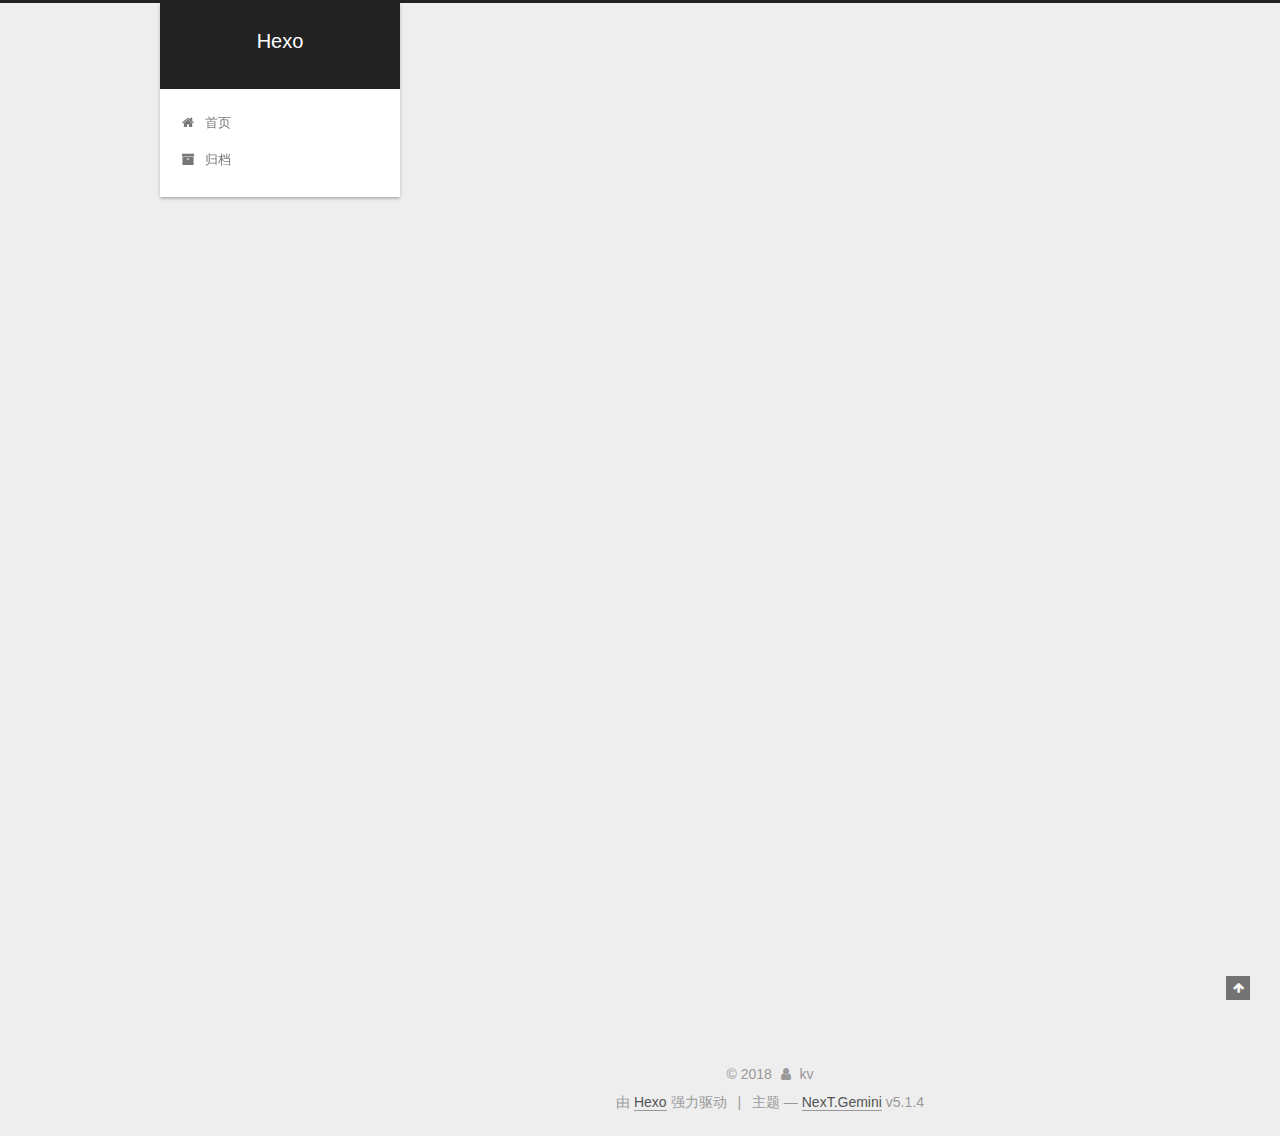
==== index.html @ 2e22101b "Site updated: 2018-05-15 15:34:13" ====
<!DOCTYPE html>



  


<html class="theme-next gemini use-motion" lang="zh-Hans">
<head>
  <meta charset="UTF-8"/>
<meta http-equiv="X-UA-Compatible" content="IE=edge" />
<meta name="viewport" content="width=device-width, initial-scale=1, maximum-scale=1"/>
<meta name="theme-color" content="#222">









<meta http-equiv="Cache-Control" content="no-transform" />
<meta http-equiv="Cache-Control" content="no-siteapp" />
















  
  
  <link href="/lib/fancybox/source/jquery.fancybox.css?v=2.1.5" rel="stylesheet" type="text/css" />







<link href="/lib/font-awesome/css/font-awesome.min.css?v=4.6.2" rel="stylesheet" type="text/css" />

<link href="/css/main.css?v=5.1.4" rel="stylesheet" type="text/css" />


  <link rel="apple-touch-icon" sizes="180x180" href="/images/apple-touch-icon-next.png?v=5.1.4">


  <link rel="icon" type="image/png" sizes="32x32" href="/images/favicon-32x32-next.png?v=5.1.4">


  <link rel="icon" type="image/png" sizes="16x16" href="/images/favicon-16x16-next.png?v=5.1.4">


  <link rel="mask-icon" href="/images/logo.svg?v=5.1.4" color="#222">





  <meta name="keywords" content="Hexo, NexT" />





  <link rel="alternate" href="/atom.xml" title="Hexo" type="application/atom+xml" />






<meta property="og:type" content="website">
<meta property="og:title" content="Hexo">
<meta property="og:url" content="http://yoursite.com/index.html">
<meta property="og:site_name" content="Hexo">
<meta property="og:locale" content="zh-Hans">
<meta name="twitter:card" content="summary">
<meta name="twitter:title" content="Hexo">



<script type="text/javascript" id="hexo.configurations">
  var NexT = window.NexT || {};
  var CONFIG = {
    root: '/',
    scheme: 'Gemini',
    version: '5.1.4',
    sidebar: {"position":"left","display":"post","offset":12,"b2t":false,"scrollpercent":false,"onmobile":false},
    fancybox: true,
    tabs: true,
    motion: {"enable":true,"async":false,"transition":{"post_block":"fadeIn","post_header":"slideDownIn","post_body":"slideDownIn","coll_header":"slideLeftIn","sidebar":"slideUpIn"}},
    duoshuo: {
      userId: '0',
      author: '博主'
    },
    algolia: {
      applicationID: '',
      apiKey: '',
      indexName: '',
      hits: {"per_page":10},
      labels: {"input_placeholder":"Search for Posts","hits_empty":"We didn't find any results for the search: ${query}","hits_stats":"${hits} results found in ${time} ms"}
    }
  };
</script>



  <link rel="canonical" href="http://yoursite.com/"/>





  <title>Hexo</title>
  








</head>

<body itemscope itemtype="http://schema.org/WebPage" lang="zh-Hans">

  
  
    
  

  <div class="container sidebar-position-left 
  page-home">
    <div class="headband"></div>

    <header id="header" class="header" itemscope itemtype="http://schema.org/WPHeader">
      <div class="header-inner"><div class="site-brand-wrapper">
  <div class="site-meta ">
    

    <div class="custom-logo-site-title">
      <a href="/"  class="brand" rel="start">
        <span class="logo-line-before"><i></i></span>
        <span class="site-title">Hexo</span>
        <span class="logo-line-after"><i></i></span>
      </a>
    </div>
      
        <p class="site-subtitle"></p>
      
  </div>

  <div class="site-nav-toggle">
    <button>
      <span class="btn-bar"></span>
      <span class="btn-bar"></span>
      <span class="btn-bar"></span>
    </button>
  </div>
</div>

<nav class="site-nav">
  

  
    <ul id="menu" class="menu">
      
        
        <li class="menu-item menu-item-home">
          <a href="/" rel="section">
            
              <i class="menu-item-icon fa fa-fw fa-home"></i> <br />
            
            首页
          </a>
        </li>
      
        
        <li class="menu-item menu-item-archives">
          <a href="/archives/" rel="section">
            
              <i class="menu-item-icon fa fa-fw fa-archive"></i> <br />
            
            归档
          </a>
        </li>
      

      
    </ul>
  

  
</nav>



 </div>
    </header>

    <main id="main" class="main">
      <div class="main-inner">
        <div class="content-wrap">
          <div id="content" class="content">
            
  <section id="posts" class="posts-expand">
    
      

  

  
  
  

  <article class="post post-type-normal" itemscope itemtype="http://schema.org/Article">
  
  
  
  <div class="post-block">
    <link itemprop="mainEntityOfPage" href="http://yoursite.com/2018/05/12/hello-world/">

    <span hidden itemprop="author" itemscope itemtype="http://schema.org/Person">
      <meta itemprop="name" content="kv">
      <meta itemprop="description" content="">
      <meta itemprop="image" content="/uploads/avatar.png">
    </span>

    <span hidden itemprop="publisher" itemscope itemtype="http://schema.org/Organization">
      <meta itemprop="name" content="Hexo">
    </span>

    
      <header class="post-header">

        
        
          <h1 class="post-title" itemprop="name headline">
                
                <a class="post-title-link" href="/2018/05/12/hello-world/" itemprop="url">Hello World</a></h1>
        

        <div class="post-meta">
          <span class="post-time">
            
              <span class="post-meta-item-icon">
                <i class="fa fa-calendar-o"></i>
              </span>
              
                <span class="post-meta-item-text">发表于</span>
              
              <time title="创建于" itemprop="dateCreated datePublished" datetime="2018-05-12T16:34:20+08:00">
                2018-05-12
              </time>
            

            

            
          </span>

          

          
            
          

          
          

          

          

          

        </div>
      </header>
    

    
    
    
    <div class="post-body" itemprop="articleBody">

      
      

      
        
          
            <p>Welcome to <a href="https://hexo.io/" target="_blank" rel="noopener">Hexo</a>! This is your very first post. Check <a href="https://hexo.io/docs/" target="_blank" rel="noopener">documentation</a> for more info. If you get any problems when using Hexo, you can find the answer in <a href="https://hexo.io/docs/troubleshooting.html" target="_blank" rel="noopener">troubleshooting</a> or you can ask me on <a href="https://github.com/hexojs/hexo/issues" target="_blank" rel="noopener">GitHub</a>.</p>
<h2 id="Quick-Start"><a href="#Quick-Start" class="headerlink" title="Quick Start"></a>Quick Start</h2><h3 id="Create-a-new-post"><a href="#Create-a-new-post" class="headerlink" title="Create a new post"></a>Create a new post</h3><figure class="highlight bash"><table><tr><td class="gutter"><pre><span class="line">1</span><br></pre></td><td class="code"><pre><span class="line">$ hexo new <span class="string">"My New Post"</span></span><br></pre></td></tr></table></figure>
<p>More info: <a href="https://hexo.io/docs/writing.html" target="_blank" rel="noopener">Writing</a></p>
<h3 id="Run-server"><a href="#Run-server" class="headerlink" title="Run server"></a>Run server</h3><figure class="highlight bash"><table><tr><td class="gutter"><pre><span class="line">1</span><br></pre></td><td class="code"><pre><span class="line">$ hexo server</span><br></pre></td></tr></table></figure>
<p>More info: <a href="https://hexo.io/docs/server.html" target="_blank" rel="noopener">Server</a></p>
<h3 id="Generate-static-files"><a href="#Generate-static-files" class="headerlink" title="Generate static files"></a>Generate static files</h3><figure class="highlight bash"><table><tr><td class="gutter"><pre><span class="line">1</span><br></pre></td><td class="code"><pre><span class="line">$ hexo generate</span><br></pre></td></tr></table></figure>
<p>More info: <a href="https://hexo.io/docs/generating.html" target="_blank" rel="noopener">Generating</a></p>
<h3 id="Deploy-to-remote-sites"><a href="#Deploy-to-remote-sites" class="headerlink" title="Deploy to remote sites"></a>Deploy to remote sites</h3><figure class="highlight bash"><table><tr><td class="gutter"><pre><span class="line">1</span><br></pre></td><td class="code"><pre><span class="line">$ hexo deploy</span><br></pre></td></tr></table></figure>
<p>More info: <a href="https://hexo.io/docs/deployment.html" target="_blank" rel="noopener">Deployment</a></p>

          
        
      
    </div>
    
    
    

    

    

    

    <footer class="post-footer">
      

      

      

      
      
        <div class="post-eof"></div>
      
    </footer>
  </div>
  
  
  
  </article>


    
  </section>

  


          </div>
          


          

        </div>
        
          
  
  <div class="sidebar-toggle">
    <div class="sidebar-toggle-line-wrap">
      <span class="sidebar-toggle-line sidebar-toggle-line-first"></span>
      <span class="sidebar-toggle-line sidebar-toggle-line-middle"></span>
      <span class="sidebar-toggle-line sidebar-toggle-line-last"></span>
    </div>
  </div>

  <aside id="sidebar" class="sidebar">
    
    <div class="sidebar-inner">

      

      

      <section class="site-overview-wrap sidebar-panel sidebar-panel-active">
        <div class="site-overview">
          <div class="site-author motion-element" itemprop="author" itemscope itemtype="http://schema.org/Person">
            
              <img class="site-author-image" itemprop="image"
                src="/uploads/avatar.png"
                alt="kv" />
            
              <p class="site-author-name" itemprop="name">kv</p>
              <p class="site-description motion-element" itemprop="description"></p>
          </div>

          <nav class="site-state motion-element">

            
              <div class="site-state-item site-state-posts">
              
                <a href="/archives/">
              
                  <span class="site-state-item-count">1</span>
                  <span class="site-state-item-name">日志</span>
                </a>
              </div>
            

            

            

          </nav>

          
            <div class="feed-link motion-element">
              <a href="/atom.xml" rel="alternate">
                <i class="fa fa-rss"></i>
                RSS
              </a>
            </div>
          

          

          
          

          
          

          

        </div>
      </section>

      

      

    </div>
  </aside>


        
      </div>
    </main>

    <footer id="footer" class="footer">
      <div class="footer-inner">
        <div class="copyright">&copy; <span itemprop="copyrightYear">2018</span>
  <span class="with-love">
    <i class="fa fa-user"></i>
  </span>
  <span class="author" itemprop="copyrightHolder">kv</span>

  
</div>


  <div class="powered-by">由 <a class="theme-link" target="_blank" href="https://hexo.io">Hexo</a> 强力驱动</div>



  <span class="post-meta-divider">|</span>



  <div class="theme-info">主题 &mdash; <a class="theme-link" target="_blank" href="https://github.com/iissnan/hexo-theme-next">NexT.Gemini</a> v5.1.4</div>




        







        
      </div>
    </footer>

    
      <div class="back-to-top">
        <i class="fa fa-arrow-up"></i>
        
      </div>
    

    

  </div>

  

<script type="text/javascript">
  if (Object.prototype.toString.call(window.Promise) !== '[object Function]') {
    window.Promise = null;
  }
</script>









  












  
  
    <script type="text/javascript" src="/lib/jquery/index.js?v=2.1.3"></script>
  

  
  
    <script type="text/javascript" src="/lib/fastclick/lib/fastclick.min.js?v=1.0.6"></script>
  

  
  
    <script type="text/javascript" src="/lib/jquery_lazyload/jquery.lazyload.js?v=1.9.7"></script>
  

  
  
    <script type="text/javascript" src="/lib/velocity/velocity.min.js?v=1.2.1"></script>
  

  
  
    <script type="text/javascript" src="/lib/velocity/velocity.ui.min.js?v=1.2.1"></script>
  

  
  
    <script type="text/javascript" src="/lib/fancybox/source/jquery.fancybox.pack.js?v=2.1.5"></script>
  


  


  <script type="text/javascript" src="/js/src/utils.js?v=5.1.4"></script>

  <script type="text/javascript" src="/js/src/motion.js?v=5.1.4"></script>



  
  


  <script type="text/javascript" src="/js/src/affix.js?v=5.1.4"></script>

  <script type="text/javascript" src="/js/src/schemes/pisces.js?v=5.1.4"></script>



  

  


  <script type="text/javascript" src="/js/src/bootstrap.js?v=5.1.4"></script>



  


  




	





  





  












  





  

  

  

  
  

  

  

  

</body>
</html>
---- css/main.css ----
/* normalize.css v3.0.2 | MIT License | git.io/normalize */
html {
  font-family: sans-serif; /* 1 */
  -ms-text-size-adjust: 100%; /* 2 */
  -webkit-text-size-adjust: 100%; /* 2 */
}
body {
  margin: 0;
}
article,
aside,
details,
figcaption,
figure,
footer,
header,
hgroup,
main,
menu,
nav,
section,
summary {
  display: block;
}
audio,
canvas,
progress,
video {
  display: inline-block; /* 1 */
  vertical-align: baseline; /* 2 */
}
audio:not([controls]) {
  display: none;
  height: 0;
}
[hidden],
template {
  display: none;
}
a {
  background-color: transparent;
}
a:active,
a:hover {
  outline: 0;
}
abbr[title] {
  border-bottom: 1px dotted;
}
b,
strong {
  font-weight: bold;
}
dfn {
  font-style: italic;
}
h1 {
  font-size: 2em;
  margin: 0.67em 0;
}
mark {
  background: #ff0;
  color: #000;
}
small {
  font-size: 80%;
}
sub,
sup {
  font-size: 75%;
  line-height: 0;
  position: relative;
  vertical-align: baseline;
}
sup {
  top: -0.5em;
}
sub {
  bottom: -0.25em;
}
img {
  border: 0;
}
svg:not(:root) {
  overflow: hidden;
}
figure {
  margin: 1em 40px;
}
hr {
  -moz-box-sizing: content-box;
  box-sizing: content-box;
  height: 0;
}
pre {
  overflow: auto;
}
code,
kbd,
pre,
samp {
  font-family: monospace, monospace;
  font-size: 1em;
}
button,
input,
optgroup,
select,
textarea {
  color: inherit; /* 1 */
  font: inherit; /* 2 */
  margin: 0; /* 3 */
}
button {
  overflow: visible;
}
button,
select {
  text-transform: none;
}
button,
html input[type="button"],
input[type="reset"],
input[type="submit"] {
  -webkit-appearance: button; /* 2 */
  cursor: pointer; /* 3 */
}
button[disabled],
html input[disabled] {
  cursor: default;
}
button::-moz-focus-inner,
input::-moz-focus-inner {
  border: 0;
  padding: 0;
}
input {
  line-height: normal;
}
input[type="checkbox"],
input[type="radio"] {
  box-sizing: border-box; /* 1 */
  padding: 0; /* 2 */
}
input[type="number"]::-webkit-inner-spin-button,
input[type="number"]::-webkit-outer-spin-button {
  height: auto;
}
input[type="search"] {
  -webkit-appearance: textfield; /* 1 */
  -moz-box-sizing: content-box;
  -webkit-box-sizing: content-box; /* 2 */
  box-sizing: content-box;
}
input[type="search"]::-webkit-search-cancel-button,
input[type="search"]::-webkit-search-decoration {
  -webkit-appearance: none;
}
fieldset {
  border: 1px solid #c0c0c0;
  margin: 0 2px;
  padding: 0.35em 0.625em 0.75em;
}
legend {
  border: 0; /* 1 */
  padding: 0; /* 2 */
}
textarea {
  overflow: auto;
}
optgroup {
  font-weight: bold;
}
table {
  border-collapse: collapse;
  border-spacing: 0;
}
td,
th {
  padding: 0;
}
::selection {
  background: #262a30;
  color: #fff;
}
body {
  position: relative;
  font-family: 'Lato', "PingFang SC", "Microsoft YaHei", sans-serif;
  font-size: 14px;
  line-height: 2;
  color: #555;
  background: #eee;
}
@media (max-width: 767px) {
  body {
    padding-right: 0 !important;
  }
}
@media (min-width: 768px) and (max-width: 991px) {
  body {
    padding-right: 0 !important;
  }
}
@media (min-width: 1600px) {
  body {
    font-size: 16px;
  }
}
h1,
h2,
h3,
h4,
h5,
h6 {
  margin: 0;
  padding: 0;
  font-weight: bold;
  line-height: 1.5;
  font-family: 'Lato', "PingFang SC", "Microsoft YaHei", sans-serif;
}
h2,
h3,
h4,
h5,
h6 {
  margin: 20px 0 15px;
}
h1 {
  font-size: 22px;
}
@media (max-width: 767px) {
  h1 {
    font-size: 18px;
  }
}
h2 {
  font-size: 20px;
}
@media (max-width: 767px) {
  h2 {
    font-size: 16px;
  }
}
h3 {
  font-size: 18px;
}
@media (max-width: 767px) {
  h3 {
    font-size: 14px;
  }
}
h4 {
  font-size: 16px;
}
@media (max-width: 767px) {
  h4 {
    font-size: 12px;
  }
}
h5 {
  font-size: 14px;
}
@media (max-width: 767px) {
  h5 {
    font-size: 10px;
  }
}
h6 {
  font-size: 12px;
}
@media (max-width: 767px) {
  h6 {
    font-size: 8px;
  }
}
p {
  margin: 0 0 20px 0;
}
a {
  color: #555;
  text-decoration: none;
  outline: none;
  border-bottom: 1px solid #999;
  word-wrap: break-word;
}
a:hover {
  color: #222;
  border-bottom-color: #222;
}
blockquote {
  margin: 0;
  padding: 0;
}
img {
  display: block;
  margin: auto;
  max-width: 100%;
  height: auto;
}
hr {
  margin: 40px 0;
  height: 3px;
  border: none;
  background-color: #ddd;
  background-image: repeating-linear-gradient(-45deg, #fff, #fff 4px, transparent 4px, transparent 8px);
}
blockquote {
  padding: 0 15px;
  color: #666;
  border-left: 4px solid #ddd;
}
blockquote cite::before {
  content: "-";
  padding: 0 5px;
}
dt {
  font-weight: 700;
}
dd {
  margin: 0;
  padding: 0;
}
kbd {
  border: 1px solid #ccc;
  border-radius: 0.2em;
  box-shadow: 0.1em 0.1em 0.2em rgba(0,0,0,0.1);
  background-color: #f9f9f9;
  font-family: inherit;
  background-image: -webkit-linear-gradient(top, #eee, #fff, #eee);
  padding: 0.1em 0.3em;
  white-space: nowrap;
}
.text-left {
  text-align: left;
}
.text-center {
  text-align: center;
}
.text-right {
  text-align: right;
}
.text-justify {
  text-align: justify;
}
.text-nowrap {
  white-space: nowrap;
}
.text-lowercase {
  text-transform: lowercase;
}
.text-uppercase {
  text-transform: uppercase;
}
.text-capitalize {
  text-transform: capitalize;
}
.center-block {
  display: block;
  margin-left: auto;
  margin-right: auto;
}
.clearfix:before,
.clearfix:after {
  content: " ";
  display: table;
}
.clearfix:after {
  clear: both;
}
.pullquote {
  width: 45%;
}
.pullquote.left {
  float: left;
  margin-left: 5px;
  margin-right: 10px;
}
.pullquote.right {
  float: right;
  margin-left: 10px;
  margin-right: 5px;
}
.affix.affix.affix {
  position: fixed;
}
.translation {
  margin-top: -20px;
  font-size: 14px;
  color: #999;
}
.scrollbar-measure {
  width: 100px;
  height: 100px;
  overflow: scroll;
  position: absolute;
  top: -9999px;
}
.use-motion .motion-element {
  opacity: 0;
}
table {
  margin: 20px 0;
  width: 100%;
  border-collapse: collapse;
  border-spacing: 0;
  border: 1px solid #ddd;
  font-size: 14px;
  table-layout: fixed;
  word-wrap: break-all;
}
table>tbody>tr:nth-of-type(odd) {
  background-color: #f9f9f9;
}
table>tbody>tr:hover {
  background-color: #f5f5f5;
}
caption,
th,
td {
  padding: 8px;
  text-align: left;
  vertical-align: middle;
  font-weight: normal;
}
th,
td {
  border-bottom: 3px solid #ddd;
  border-right: 1px solid #eee;
}
th {
  padding-bottom: 10px;
  font-weight: 700;
}
td {
  border-bottom-width: 1px;
}
html,
body {
  height: 100%;
}
.container {
  position: relative;
  min-height: 100%;
}
.header-inner {
  margin: 0 auto;
  padding: 100px 0 70px;
  width: calc(100% - 252px);
}
@media (min-width: 1600px) {
  .container .header-inner {
    width: 900px;
  }
}
.main {
  padding-bottom: 150px;
}
.main-inner {
  margin: 0 auto;
  width: calc(100% - 252px);
}
@media (min-width: 1600px) {
  .container .main-inner {
    width: 900px;
  }
}
.footer {
  position: absolute;
  left: 0;
  bottom: 0;
  width: 100%;
  min-height: 50px;
}
.footer-inner {
  box-sizing: border-box;
  margin: 20px auto;
  width: calc(100% - 252px);
}
@media (min-width: 1600px) {
  .container .footer-inner {
    width: 900px;
  }
}
pre,
.highlight {
  overflow: auto;
  margin: 20px 0;
  padding: 0;
  font-size: 13px;
  color: #4d4d4c;
  background: #f7f7f7;
  line-height: 1.6;
}
pre,
code {
  font-family: consolas, Menlo, "PingFang SC", "Microsoft YaHei", monospace;
}
code {
  padding: 2px 4px;
  word-wrap: break-word;
  color: #555;
  background: #eee;
  border-radius: 3px;
  font-size: 13px;
}
pre {
  padding: 10px;
}
pre code {
  padding: 0;
  color: #4d4d4c;
  background: none;
  text-shadow: none;
}
.highlight {
  border-radius: 1px;
}
.highlight pre {
  border: none;
  margin: 0;
  padding: 10px 0;
}
.highlight table {
  margin: 0;
  width: auto;
  border: none;
}
.highlight td {
  border: none;
  padding: 0;
}
.highlight figcaption {
  font-size: 1em;
  color: #4d4d4c;
  line-height: 1em;
  margin-bottom: 1em;
}
.highlight figcaption:before,
.highlight figcaption:after {
  content: " ";
  display: table;
}
.highlight figcaption:after {
  clear: both;
}
.highlight figcaption a {
  float: right;
  color: #4d4d4c;
}
.highlight figcaption a:hover {
  border-bottom-color: #4d4d4c;
}
.highlight .gutter pre {
  padding-left: 10px;
  padding-right: 10px;
  color: #869194;
  text-align: right;
  background-color: #eff2f3;
}
.highlight .code pre {
  width: 100%;
  padding-left: 10px;
  padding-right: 10px;
  background-color: #f7f7f7;
}
.highlight .line {
  height: 20px;
}
.gutter {
  -webkit-user-select: none;
  -moz-user-select: none;
  -ms-user-select: none;
  user-select: none;
}
.gist table {
  width: auto;
}
.gist table td {
  border: none;
}
pre .deletion {
  background: #fdd;
}
pre .addition {
  background: #dfd;
}
pre .meta {
  color: #8959a8;
}
pre .comment {
  color: #8e908c;
}
pre .variable,
pre .attribute,
pre .tag,
pre .regexp,
pre .ruby .constant,
pre .xml .tag .title,
pre .xml .pi,
pre .xml .doctype,
pre .html .doctype,
pre .css .id,
pre .css .class,
pre .css .pseudo {
  color: #c82829;
}
pre .number,
pre .preprocessor,
pre .built_in,
pre .literal,
pre .params,
pre .constant,
pre .command {
  color: #f5871f;
}
pre .ruby .class .title,
pre .css .rules .attribute,
pre .string,
pre .value,
pre .inheritance,
pre .header,
pre .ruby .symbol,
pre .xml .cdata,
pre .special,
pre .number,
pre .formula {
  color: #718c00;
}
pre .title,
pre .css .hexcolor {
  color: #3e999f;
}
pre .function,
pre .python .decorator,
pre .python .title,
pre .ruby .function .title,
pre .ruby .title .keyword,
pre .perl .sub,
pre .javascript .title,
pre .coffeescript .title {
  color: #4271ae;
}
pre .keyword,
pre .javascript .function {
  color: #8959a8;
}
.full-image.full-image.full-image.full-image {
  border: none;
  max-width: 100%;
  width: auto;
  margin: 20px auto 25px;
}
@media (min-width: 992px) {
  .full-image.full-image.full-image.full-image {
    max-width: none;
    width: 118%;
    margin: 0 -9%;
  }
}
.blockquote-center,
.page-home .post-type-quote blockquote,
.page-post-detail .post-type-quote blockquote {
  position: relative;
  margin: 40px 0;
  padding: 0;
  border-left: none;
  text-align: center;
}
.blockquote-center::before,
.page-home .post-type-quote blockquote::before,
.page-post-detail .post-type-quote blockquote::before,
.blockquote-center::after,
.page-home .post-type-quote blockquote::after,
.page-post-detail .post-type-quote blockquote::after {
  position: absolute;
  content: ' ';
  display: block;
  width: 100%;
  height: 24px;
  opacity: 0.2;
  background-repeat: no-repeat;
  background-position: 0 -6px;
  background-size: 22px 22px;
}
.blockquote-center::before,
.page-home .post-type-quote blockquote::before,
.page-post-detail .post-type-quote blockquote::before {
  top: -20px;
  background-image: url("../images/quote-l.svg");
  border-top: 1px solid #ccc;
}
.blockquote-center::after,
.page-home .post-type-quote blockquote::after,
.page-post-detail .post-type-quote blockquote::after {
  bottom: -20px;
  background-image: url("../images/quote-r.svg");
  border-bottom: 1px solid #ccc;
  background-position: 100% 8px;
}
.blockquote-center p,
.page-home .post-type-quote blockquote p,
.page-post-detail .post-type-quote blockquote p,
.blockquote-center div,
.page-home .post-type-quote blockquote div,
.page-post-detail .post-type-quote blockquote div {
  text-align: center;
}
.post .post-body .group-picture img {
  box-sizing: border-box;
  padding: 0 3px;
  border: none;
}
.post .group-picture-row {
  overflow: hidden;
  margin-top: 6px;
}
.post .group-picture-row:first-child {
  margin-top: 0;
}
.post .group-picture-column {
  float: left;
}
.page-post-detail .post-body .group-picture-column {
  float: none;
  margin-top: 10px;
  width: auto !important;
}
.page-post-detail .post-body .group-picture-column img {
  margin: 0 auto;
}
.page-archive .group-picture-container {
  overflow: hidden;
}
.page-archive .group-picture-row {
  float: left;
}
.page-archive .group-picture-row:first-child {
  margin-top: 6px;
}
.page-archive .group-picture-column {
  max-width: 150px;
  max-height: 150px;
}
.post-body .note {
  position: relative;
  padding: 15px;
  margin-bottom: 20px;
  border: 1px solid #eee;
  border-left-width: 5px;
  border-radius: 3px;
}
.post-body .note h2,
.post-body .note h3,
.post-body .note h4,
.post-body .note h5,
.post-body .note h6 {
  margin-top: 0;
  margin-bottom: 0;
  border-bottom: initial;
  padding-top: 0 !important;
}
.post-body .note p:first-child,
.post-body .note ul:first-child,
.post-body .note ol:first-child,
.post-body .note table:first-child,
.post-body .note pre:first-child,
.post-body .note blockquote:first-child {
  margin-top: 0;
}
.post-body .note p:last-child,
.post-body .note ul:last-child,
.post-body .note ol:last-child,
.post-body .note table:last-child,
.post-body .note pre:last-child,
.post-body .note blockquote:last-child {
  margin-bottom: 0;
}
.post-body .note.default {
  border-left-color: #777;
}
.post-body .note.default h2,
.post-body .note.default h3,
.post-body .note.default h4,
.post-body .note.default h5,
.post-body .note.default h6 {
  color: #777;
}
.post-body .note.primary {
  border-left-color: #6f42c1;
}
.post-body .note.primary h2,
.post-body .note.primary h3,
.post-body .note.primary h4,
.post-body .note.primary h5,
.post-body .note.primary h6 {
  color: #6f42c1;
}
.post-body .note.info {
  border-left-color: #428bca;
}
.post-body .note.info h2,
.post-body .note.info h3,
.post-body .note.info h4,
.post-body .note.info h5,
.post-body .note.info h6 {
  color: #428bca;
}
.post-body .note.success {
  border-left-color: #5cb85c;
}
.post-body .note.success h2,
.post-body .note.success h3,
.post-body .note.success h4,
.post-body .note.success h5,
.post-body .note.success h6 {
  color: #5cb85c;
}
.post-body .note.warning {
  border-left-color: #f0ad4e;
}
.post-body .note.warning h2,
.post-body .note.warning h3,
.post-body .note.warning h4,
.post-body .note.warning h5,
.post-body .note.warning h6 {
  color: #f0ad4e;
}
.post-body .note.danger {
  border-left-color: #d9534f;
}
.post-body .note.danger h2,
.post-body .note.danger h3,
.post-body .note.danger h4,
.post-body .note.danger h5,
.post-body .note.danger h6 {
  color: #d9534f;
}
.post-body .label {
  display: inline;
  padding: 0 2px;
  white-space: nowrap;
}
.post-body .label.default {
  background-color: #f0f0f0;
}
.post-body .label.primary {
  background-color: #efe6f7;
}
.post-body .label.info {
  background-color: #e5f2f8;
}
.post-body .label.success {
  background-color: #e7f4e9;
}
.post-body .label.warning {
  background-color: #fcf6e1;
}
.post-body .label.danger {
  background-color: #fae8eb;
}
.post-body .tabs {
  position: relative;
  display: block;
  margin-bottom: 20px;
  padding-top: 10px;
}
.post-body .tabs ul.nav-tabs {
  margin: 0;
  padding: 0;
  display: flex;
  margin-bottom: -1px;
}
@media (max-width: 413px) {
  .post-body .tabs ul.nav-tabs {
    display: block;
    margin-bottom: 5px;
  }
}
.post-body .tabs ul.nav-tabs li.tab {
  list-style-type: none !important;
  margin: 0 0.25em 0 0;
  border-top: 3px solid transparent;
  border-left: 1px solid transparent;
  border-right: 1px solid transparent;
}
@media (max-width: 413px) {
  .post-body .tabs ul.nav-tabs li.tab {
    margin: initial;
    border-top: 1px solid transparent;
    border-left: 3px solid transparent;
    border-right: 1px solid transparent;
    border-bottom: 1px solid transparent;
  }
}
.post-body .tabs ul.nav-tabs li.tab a {
  outline: 0;
  border-bottom: initial;
  display: block;
  line-height: 1.8em;
  padding: 0.25em 0.75em;
  transition-duration: 0.2s;
  transition-timing-function: ease-out;
  transition-delay: 0s;
}
.post-body .tabs ul.nav-tabs li.tab a i {
  width: 1.285714285714286em;
}
.post-body .tabs ul.nav-tabs li.tab.active {
  border-top: 3px solid #fc6423;
  border-left: 1px solid #ddd;
  border-right: 1px solid #ddd;
  background-color: #fff;
}
@media (max-width: 413px) {
  .post-body .tabs ul.nav-tabs li.tab.active {
    border-top: 1px solid #ddd;
    border-left: 3px solid #fc6423;
    border-right: 1px solid #ddd;
    border-bottom: 1px solid #ddd;
  }
}
.post-body .tabs ul.nav-tabs li.tab.active a {
  cursor: default;
  color: #555;
}
.post-body .tabs .tab-content {
  background-color: #fff;
}
.post-body .tabs .tab-content .tab-pane {
  border: 1px solid #ddd;
  padding: 20px 20px 0 20px;
}
.post-body .tabs .tab-content .tab-pane:not(.active) {
  display: none !important;
}
.post-body .tabs .tab-content .tab-pane.active {
  display: block !important;
}
.btn {
  display: inline-block;
  padding: 0 20px;
  font-size: 14px;
  color: #555;
  background: #fff;
  border: 2px solid #555;
  text-decoration: none;
  border-radius: 2px;
  transition-property: background-color;
  transition-duration: 0.2s;
  transition-timing-function: ease-in-out;
  transition-delay: 0s;
  line-height: 2;
}
.btn:hover {
  border-color: #222;
  color: #fff;
  background: #222;
}
.btn +.btn {
  margin: 0 0 8px 8px;
}
.btn .fa-fw {
  width: 1.285714285714286em;
  text-align: left;
}
.btn-bar {
  display: block;
  width: 22px;
  height: 2px;
  background: #555;
  border-radius: 1px;
}
.btn-bar+.btn-bar {
  margin-top: 4px;
}
.pagination {
  margin: 120px 0 40px;
  text-align: center;
  border-top: 1px solid #eee;
}
.page-number-basic,
.pagination .prev,
.pagination .next,
.pagination .page-number,
.pagination .space {
  display: inline-block;
  position: relative;
  top: -1px;
  margin: 0 10px;
  padding: 0 11px;
}
@media (max-width: 767px) {
  .page-number-basic,
  .pagination .prev,
  .pagination .next,
  .pagination .page-number,
  .pagination .space {
    margin: 0 5px;
  }
}
.pagination .prev,
.pagination .next,
.pagination .page-number {
  border-bottom: 0;
  border-top: 1px solid #eee;
  transition-property: border-color;
  transition-duration: 0.2s;
  transition-timing-function: ease-in-out;
  transition-delay: 0s;
}
.pagination .prev:hover,
.pagination .next:hover,
.pagination .page-number:hover {
  border-top-color: #222;
}
.pagination .space {
  padding: 0;
  margin: 0;
}
.pagination .prev {
  margin-left: 0;
}
.pagination .next {
  margin-right: 0;
}
.pagination .page-number.current {
  color: #fff;
  background: #ccc;
  border-top-color: #ccc;
}
@media (max-width: 767px) {
  .pagination {
    border-top: none;
  }
  .pagination .prev,
  .pagination .next,
  .pagination .page-number {
    margin-bottom: 10px;
    border-top: 0;
    border-bottom: 1px solid #eee;
    padding: 0 10px;
  }
  .pagination .prev:hover,
  .pagination .next:hover,
  .pagination .page-number:hover {
    border-bottom-color: #222;
  }
}
.comments {
  margin: 60px 20px 0;
}
.tag-cloud {
  text-align: center;
}
.tag-cloud a {
  display: inline-block;
  margin: 10px;
}
.back-to-top {
  box-sizing: border-box;
  position: fixed;
  bottom: -100px;
  right: 30px;
  z-index: 1050;
  padding: 0 6px;
  width: 24px;
  background: #222;
  font-size: 12px;
  opacity: 0.6;
  color: #fff;
  cursor: pointer;
  text-align: center;
  -webkit-transform: translateZ(0);
  transition-property: bottom;
  transition-duration: 0.2s;
  transition-timing-function: ease-in-out;
  transition-delay: 0s;
}
@media (min-width: 768px) and (max-width: 991px) {
  .back-to-top {
    display: none !important;
  }
}
@media (max-width: 767px) {
  .back-to-top {
    display: none !important;
  }
}
.back-to-top.back-to-top-on {
  bottom: 30px;
}
.header {
  background: transparent;
}
.header-inner {
  position: relative;
}
.headband {
  height: 3px;
  background: #222;
}
.site-meta {
  margin: 0;
  text-align: center;
}
@media (max-width: 767px) {
  .site-meta {
    text-align: center;
  }
}
.brand {
  position: relative;
  display: inline-block;
  padding: 0 40px;
  color: #fff;
  background: #222;
  border-bottom: none;
}
.brand:hover {
  color: #fff;
}
.logo {
  display: inline-block;
  margin-right: 5px;
  line-height: 36px;
  vertical-align: top;
}
.site-title {
  display: inline-block;
  vertical-align: top;
  line-height: 36px;
  font-size: 20px;
  font-weight: normal;
  font-family: 'Lato', "PingFang SC", "Microsoft YaHei", sans-serif;
}
.site-subtitle {
  margin-top: 10px;
  font-size: 13px;
  color: #ddd;
}
.use-motion .brand {
  opacity: 0;
}
.use-motion .logo,
.use-motion .site-title,
.use-motion .site-subtitle {
  opacity: 0;
  position: relative;
  top: -10px;
}
.site-nav-toggle {
  display: none;
  position: absolute;
  top: 10px;
  left: 10px;
}
@media (max-width: 767px) {
  .site-nav-toggle {
    display: block;
  }
}
.site-nav-toggle button {
  margin-top: 2px;
  padding: 9px 10px;
  background: transparent;
  border: none;
}
@media (max-width: 767px) {
  .site-nav {
    display: none;
    margin: 0 -10px;
    padding: 0 10px;
    clear: both;
    border-top: 1px solid #ddd;
  }
}
@media (min-width: 768px) and (max-width: 991px) {
  .site-nav {
    display: block !important;
  }
}
@media (min-width: 992px) {
  .site-nav {
    display: block !important;
  }
}
.menu {
  margin-top: 20px;
  padding-left: 0;
  text-align: center;
}
.menu .menu-item {
  display: inline-block;
  margin: 0 10px;
  list-style: none;
}
@media screen and (max-width: 767px) {
  .menu .menu-item {
    margin-top: 10px;
  }
}
.menu .menu-item a {
  display: block;
  font-size: 13px;
  line-height: inherit;
  border-bottom: 1px solid transparent;
  transition-property: border-color;
  transition-duration: 0.2s;
  transition-timing-function: ease-in-out;
  transition-delay: 0s;
}
.menu .menu-item a:hover,
.menu-item-active a {
  border-bottom-color: #222;
}
.menu .menu-item .fa {
  margin-right: 5px;
}
.use-motion .menu-item {
  opacity: 0;
}
.post-body {
  font-family: 'Lato', "PingFang SC", "Microsoft YaHei", sans-serif;
}
@media (max-width: 767px) {
  .post-body {
    word-break: break-word;
  }
}
.post-body .fancybox img {
  display: block !important;
  margin: 0 auto;
  cursor: pointer;
  cursor: zoom-in;
  cursor: -webkit-zoom-in;
}
.post-body .image-caption,
.post-body .figure .caption {
  margin: -20px auto 15px;
  text-align: center;
  font-size: 14px;
  color: #999;
  font-weight: bold;
  line-height: 1;
}
.post-sticky-flag {
  display: inline-block;
  font-size: 16px;
  -ms-transform: rotate(30deg);
  -webkit-transform: rotate(30deg);
  -moz-transform: rotate(30deg);
  -ms-transform: rotate(30deg);
  -o-transform: rotate(30deg);
  transform: rotate(30deg);
}
.use-motion .post-block,
.use-motion .pagination,
.use-motion .comments {
  opacity: 0;
}
.use-motion .post-header {
  opacity: 0;
}
.use-motion .post-body {
  opacity: 0;
}
.use-motion .collection-title {
  opacity: 0;
}
.posts-expand {
  padding-top: 40px;
}
@media (max-width: 767px) {
  .posts-expand {
    margin: 0 20px;
  }
  .post-body pre .gutter pre {
    padding-right: 10px;
  }
  .post-body .highlight {
    margin-left: 0px;
    margin-right: 0px;
    padding: 0;
  }
  .post-body .highlight .gutter pre {
    padding-right: 10px;
  }
}
@media (min-width: 992px) {
  .posts-expand .post-body {
    text-align: justify;
  }
}
.posts-expand .post-body h2,
.posts-expand .post-body h3,
.posts-expand .post-body h4,
.posts-expand .post-body h5,
.posts-expand .post-body h6 {
  padding-top: 10px;
}
.posts-expand .post-body h2 .header-anchor,
.posts-expand .post-body h3 .header-anchor,
.posts-expand .post-body h4 .header-anchor,
.posts-expand .post-body h5 .header-anchor,
.posts-expand .post-body h6 .header-anchor {
  float: right;
  margin-left: 10px;
  color: #ccc;
  border-bottom-style: none;
  visibility: hidden;
}
.posts-expand .post-body h2 .header-anchor:hover,
.posts-expand .post-body h3 .header-anchor:hover,
.posts-expand .post-body h4 .header-anchor:hover,
.posts-expand .post-body h5 .header-anchor:hover,
.posts-expand .post-body h6 .header-anchor:hover {
  color: inherit;
}
.posts-expand .post-body h2:hover .header-anchor,
.posts-expand .post-body h3:hover .header-anchor,
.posts-expand .post-body h4:hover .header-anchor,
.posts-expand .post-body h5:hover .header-anchor,
.posts-expand .post-body h6:hover .header-anchor {
  visibility: visible;
}
.posts-expand .post-body ul li {
  list-style: circle;
}
.posts-expand .post-body img {
  box-sizing: border-box;
  margin: auto;
  padding: 3px;
  border: 1px solid #ddd;
}
.posts-expand .post-body .fancybox img {
  margin: 0 auto 25px;
}
@media (max-width: 767px) {
  .posts-collapse {
    margin: 0 20px;
  }
  .posts-collapse .post-title,
  .posts-collapse .post-meta {
    display: block;
    width: auto;
    text-align: left;
  }
}
.posts-collapse {
  position: relative;
  z-index: 1010;
  margin-left: 55px;
}
.posts-collapse::after {
  content: " ";
  position: absolute;
  top: 20px;
  left: 0;
  margin-left: -2px;
  width: 4px;
  height: 100%;
  background: #f5f5f5;
  z-index: -1;
}
@media (max-width: 767px) {
  .posts-collapse {
    margin: 0 20px;
  }
}
.posts-collapse .collection-title {
  position: relative;
  margin: 60px 0;
}
.posts-collapse .collection-title h1,
.posts-collapse .collection-title h2 {
  margin-left: 20px;
}
.posts-collapse .collection-title small {
  color: #bbb;
  margin-left: 5px;
}
.posts-collapse .collection-title::before {
  content: " ";
  position: absolute;
  left: 0;
  top: 50%;
  margin-left: -4px;
  margin-top: -4px;
  width: 8px;
  height: 8px;
  background: #bbb;
  border-radius: 50%;
}
.posts-collapse .post {
  margin: 30px 0;
}
.posts-collapse .post-header {
  position: relative;
  transition-duration: 0.2s;
  transition-timing-function: ease-in-out;
  transition-delay: 0s;
  transition-property: border;
  border-bottom: 1px dashed #ccc;
}
.posts-collapse .post-header::before {
  content: " ";
  position: absolute;
  left: 0;
  top: 12px;
  width: 6px;
  height: 6px;
  margin-left: -4px;
  background: #bbb;
  border-radius: 50%;
  border: 1px solid #fff;
  transition-duration: 0.2s;
  transition-timing-function: ease-in-out;
  transition-delay: 0s;
  transition-property: background;
}
.posts-collapse .post-header:hover {
  border-bottom-color: #666;
}
.posts-collapse .post-header:hover::before {
  background: #222;
}
.posts-collapse .post-meta {
  position: absolute;
  font-size: 12px;
  left: 20px;
  top: 5px;
}
.posts-collapse .post-comments-count {
  display: none;
}
.posts-collapse .post-title {
  margin-left: 60px;
  font-size: 16px;
  font-weight: normal;
  line-height: inherit;
}
.posts-collapse .post-title::after {
  margin-left: 3px;
  opacity: 0.6;
}
.posts-collapse .post-title a {
  color: #666;
  border-bottom: none;
}
.page-home .post-type-quote .post-header,
.page-post-detail .post-type-quote .post-header,
.page-home .post-type-quote .post-tags,
.page-post-detail .post-type-quote .post-tags {
  display: none;
}
.posts-expand .post-title {
  text-align: center;
  word-break: break-word;
  font-weight: 400;
}
.posts-expand .post-title-link {
  display: inline-block;
  position: relative;
  color: #555;
  border-bottom: none;
  line-height: 1.2;
  vertical-align: top;
}
.posts-expand .post-title-link::before {
  content: "";
  position: absolute;
  width: 100%;
  height: 2px;
  bottom: 0;
  left: 0;
  background-color: #000;
  visibility: hidden;
  -webkit-transform: scaleX(0);
  -moz-transform: scaleX(0);
  -ms-transform: scaleX(0);
  -o-transform: scaleX(0);
  transform: scaleX(0);
  transition-duration: 0.2s;
  transition-timing-function: ease-in-out;
  transition-delay: 0s;
}
.posts-expand .post-title-link:hover::before {
  visibility: visible;
  -webkit-transform: scaleX(1);
  -moz-transform: scaleX(1);
  -ms-transform: scaleX(1);
  -o-transform: scaleX(1);
  transform: scaleX(1);
}
.posts-expand .post-title-link .fa {
  font-size: 16px;
}
.posts-expand .post-meta {
  margin: 3px 0 60px 0;
  color: #999;
  font-family: 'Lato', "PingFang SC", "Microsoft YaHei", sans-serif;
  font-size: 12px;
  text-align: center;
}
.posts-expand .post-meta .post-category-list {
  display: inline-block;
  margin: 0;
  padding: 3px;
}
.posts-expand .post-meta .post-category-list-link {
  color: #999;
}
.posts-expand .post-meta .post-description {
  font-size: 14px;
  margin-top: 2px;
}
.post-meta-divider {
  margin: 0 0.5em;
}
.post-meta-item-icon {
  margin-right: 3px;
}
@media (min-width: 768px) and (max-width: 991px) {
  .post-meta-item-icon {
    display: inline-block;
  }
}
@media (max-width: 767px) {
  .post-meta-item-icon {
    display: inline-block;
  }
}
@media (min-width: 768px) and (max-width: 991px) {
  .post-meta-item-text {
    display: none;
  }
}
@media (max-width: 767px) {
  .post-meta-item-text {
    display: none;
  }
}
@media (max-width: 767px) {
  .posts-expand .post-comments-count {
    display: none;
  }
}
.post-button {
  margin-top: 40px;
}
.posts-expand .post-tags {
  margin-top: 40px;
  text-align: center;
}
.posts-expand .post-tags a {
  display: inline-block;
  margin-right: 10px;
  font-size: 13px;
}
.post-nav {
  display: table;
  margin-top: 15px;
  width: 100%;
  border-top: 1px solid #eee;
}
.post-nav-divider {
  display: table-cell;
  width: 10%;
}
.post-nav-item {
  display: table-cell;
  padding: 10px 0 0 0;
  width: 45%;
  vertical-align: top;
}
.post-nav-item a {
  position: relative;
  display: block;
  line-height: 25px;
  font-size: 14px;
  color: #555;
  border-bottom: none;
}
.post-nav-item a:hover {
  color: #222;
  border-bottom: none;
}
.post-nav-item a:active {
  top: 2px;
}
.post-nav-item .fa {
  position: absolute;
  top: 8px;
  left: 0;
  font-size: 12px;
}
.post-nav-next a {
  padding-left: 15px;
}
.post-nav-prev {
  text-align: right;
}
.post-nav-prev a {
  padding-right: 15px;
}
.post-nav-prev .fa {
  right: 0;
  left: auto;
}
.posts-expand .post-eof {
  display: block;
  margin: 80px auto 60px;
  width: 8%;
  height: 1px;
  background: #ccc;
  text-align: center;
}
.post:last-child .post-eof.post-eof.post-eof {
  display: none;
}
.post-gallery {
  display: table;
  table-layout: fixed;
  width: 100%;
  border-collapse: separate;
}
.post-gallery-row {
  display: table-row;
}
.post-gallery .post-gallery-img {
  display: table-cell;
  text-align: center;
  vertical-align: middle;
  border: none;
}
.post-gallery .post-gallery-img img {
  max-width: 100%;
  max-height: 100%;
  border: none;
}
.fancybox-close,
.fancybox-close:hover {
  border: none;
}
.rtl.post-body p,
.rtl.post-body a,
.rtl.post-body h1,
.rtl.post-body h2,
.rtl.post-body h3,
.rtl.post-body h4,
.rtl.post-body h5,
.rtl.post-body h6,
.rtl.post-body li,
.rtl.post-body ul,
.rtl.post-body ol {
  direction: rtl;
  font-family: UKIJ Ekran;
}
.rtl.post-title {
  font-family: UKIJ Ekran;
}
.sidebar {
  position: fixed;
  right: 0;
  top: 0;
  bottom: 0;
  width: 0;
  z-index: 1040;
  box-shadow: inset 0 2px 6px #000;
  background: #222;
  -webkit-transform: translateZ(0);
}
.sidebar a {
  color: #999;
  border-bottom-color: #555;
}
.sidebar a:hover {
  color: #eee;
}
@media (min-width: 768px) and (max-width: 991px) {
  .sidebar {
    display: none !important;
  }
}
@media (max-width: 767px) {
  .sidebar {
    display: none !important;
  }
}
.sidebar-inner {
  position: relative;
  padding: 20px 10px;
  color: #999;
  text-align: center;
}
.site-overview-wrap {
  overflow: hidden;
}
.site-overview {
  overflow-y: auto;
  overflow-x: hidden;
}
.sidebar-toggle {
  position: fixed;
  right: 30px;
  bottom: 45px;
  width: 14px;
  height: 14px;
  padding: 5px;
  background: #222;
  line-height: 0;
  z-index: 1050;
  cursor: pointer;
  -webkit-transform: translateZ(0);
}
@media (min-width: 768px) and (max-width: 991px) {
  .sidebar-toggle {
    display: none !important;
  }
}
@media (max-width: 767px) {
  .sidebar-toggle {
    display: none !important;
  }
}
.sidebar-toggle-line {
  position: relative;
  display: inline-block;
  vertical-align: top;
  height: 2px;
  width: 100%;
  background: #fff;
  margin-top: 3px;
}
.sidebar-toggle-line:first-child {
  margin-top: 0;
}
.site-author-image {
  display: block;
  margin: 0 auto;
  padding: 2px;
  max-width: 120px;
  height: auto;
  border: 1px solid #eee;
}
.site-author-name {
  margin: 0;
  text-align: center;
  color: #222;
  font-weight: 600;
}
.site-description {
  margin-top: 0;
  text-align: center;
  font-size: 13px;
  color: #999;
}
.site-state {
  overflow: hidden;
  line-height: 1.4;
  white-space: nowrap;
  text-align: center;
}
.site-state-item {
  display: inline-block;
  padding: 0 15px;
  border-left: 1px solid #eee;
}
.site-state-item:first-child {
  border-left: none;
}
.site-state-item a {
  border-bottom: none;
}
.site-state-item-count {
  display: block;
  text-align: center;
  color: inherit;
  font-weight: 600;
  font-size: 16px;
}
.site-state-item-name {
  font-size: 13px;
  color: #999;
}
.feed-link {
  margin-top: 20px;
}
.feed-link a {
  display: inline-block;
  padding: 0 15px;
  color: #fc6423;
  border: 1px solid #fc6423;
  border-radius: 4px;
}
.feed-link a i {
  color: #fc6423;
  font-size: 14px;
}
.feed-link a:hover {
  color: #fff;
  background: #fc6423;
}
.feed-link a:hover i {
  color: #fff;
}
.links-of-author {
  margin-top: 20px;
}
.links-of-author a {
  display: inline-block;
  vertical-align: middle;
  margin-right: 10px;
  margin-bottom: 10px;
  border-bottom-color: #555;
  font-size: 13px;
}
.links-of-author a:before {
  display: inline-block;
  vertical-align: middle;
  margin-right: 3px;
  content: " ";
  width: 4px;
  height: 4px;
  border-radius: 50%;
  background: #ff5294;
}
.links-of-blogroll {
  font-size: 13px;
}
.links-of-blogroll-title {
  margin-top: 20px;
  font-size: 14px;
  font-weight: 600;
}
.links-of-blogroll-list {
  margin: 0;
  padding: 0;
  list-style: none;
}
.links-of-blogroll-item {
  padding: 2px 10px;
}
.links-of-blogroll-item a {
  max-width: 280px;
  box-sizing: border-box;
  display: inline-block;
  overflow: hidden;
  white-space: nowrap;
  text-overflow: ellipsis;
}
.sidebar-nav {
  margin: 0 0 20px;
  padding-left: 0;
}
.sidebar-nav li {
  display: inline-block;
  cursor: pointer;
  border-bottom: 1px solid transparent;
  font-size: 14px;
  color: #555;
}
.sidebar-nav li:hover {
  color: #fc6423;
}
.page-post-detail .sidebar-nav-toc {
  padding: 0 5px;
}
.page-post-detail .sidebar-nav-overview {
  margin-left: 10px;
}
.sidebar-nav .sidebar-nav-active {
  color: #fc6423;
  border-bottom-color: #fc6423;
}
.sidebar-nav .sidebar-nav-active:hover {
  color: #fc6423;
}
.sidebar-panel {
  display: none;
}
.sidebar-panel-active {
  display: block;
}
.post-toc-empty {
  font-size: 14px;
  color: #666;
}
.post-toc-wrap {
  overflow: hidden;
}
.post-toc {
  overflow: auto;
}
.post-toc ol {
  margin: 0;
  padding: 0 2px 5px 10px;
  text-align: left;
  list-style: none;
  font-size: 14px;
}
.post-toc ol > ol {
  padding-left: 0;
}
.post-toc ol a {
  transition-duration: 0.2s;
  transition-timing-function: ease-in-out;
  transition-delay: 0s;
  transition-property: all;
  color: #666;
  border-bottom-color: #ccc;
}
.post-toc ol a:hover {
  color: #000;
  border-bottom-color: #000;
}
.post-toc .nav-item {
  overflow: hidden;
  text-overflow: ellipsis;
  text-align: justify;
  white-space: nowrap;
  line-height: 1.8;
}
.post-toc .nav .nav-child {
  display: none;
}
.post-toc .nav .active > .nav-child {
  display: block;
}
.post-toc .nav .active-current > .nav-child {
  display: block;
}
.post-toc .nav .active-current > .nav-child > .nav-item {
  display: block;
}
.post-toc .nav .active > a {
  color: #fc6423;
  border-bottom-color: #fc6423;
}
.post-toc .nav .active-current > a {
  color: #fc6423;
}
.post-toc .nav .active-current > a:hover {
  color: #fc6423;
}
.footer {
  font-size: 14px;
  color: #999;
}
.footer img {
  border: none;
}
.footer-inner {
  text-align: center;
}
.with-love {
  display: inline-block;
  margin: 0 5px;
}
.powered-by,
.theme-info {
  display: inline-block;
}
.cc-license {
  margin-top: 10px;
  text-align: center;
}
.cc-license .cc-opacity {
  opacity: 0.7;
  border-bottom: none;
}
.cc-license .cc-opacity:hover {
  opacity: 0.9;
}
.cc-license img {
  display: inline-block;
}
.theme-next #ds-thread #ds-reset {
  color: #555;
}
.theme-next #ds-thread #ds-reset .ds-replybox {
  margin-bottom: 30px;
}
.theme-next #ds-thread #ds-reset .ds-replybox .ds-avatar,
.theme-next #ds-reset .ds-avatar img {
  box-shadow: none;
}
.theme-next #ds-thread #ds-reset .ds-textarea-wrapper {
  border-color: #c7d4e1;
  background: none;
  border-top-right-radius: 3px;
  border-top-left-radius: 3px;
}
.theme-next #ds-thread #ds-reset .ds-textarea-wrapper textarea {
  height: 60px;
}
.theme-next #ds-reset .ds-rounded-top {
  border-radius: 0;
}
.theme-next #ds-thread #ds-reset .ds-post-toolbar {
  box-sizing: border-box;
  border: 1px solid #c7d4e1;
  background: #f6f8fa;
}
.theme-next #ds-thread #ds-reset .ds-post-options {
  height: 40px;
  border: none;
  background: none;
}
.theme-next #ds-thread #ds-reset .ds-toolbar-buttons {
  top: 11px;
}
.theme-next #ds-thread #ds-reset .ds-sync {
  top: 5px;
}
.theme-next #ds-thread #ds-reset .ds-post-button {
  top: 4px;
  right: 5px;
  width: 90px;
  height: 30px;
  border: 1px solid #c5ced7;
  border-radius: 3px;
  background-image: linear-gradient(#fbfbfc, #f5f7f9);
  color: #60676d;
}
.theme-next #ds-thread #ds-reset .ds-post-button:hover {
  background-position: 0 -30px;
  color: #60676d;
}
.theme-next #ds-thread #ds-reset .ds-comments-info {
  padding: 10px 0;
}
.theme-next #ds-thread #ds-reset .ds-sort {
  display: none;
}
.theme-next #ds-thread #ds-reset li.ds-tab a.ds-current {
  border: none;
  background: #f6f8fa;
  color: #60676d;
}
.theme-next #ds-thread #ds-reset li.ds-tab a.ds-current:hover {
  background-color: #e9f0f7;
  color: #60676d;
}
.theme-next #ds-thread #ds-reset li.ds-tab a {
  border-radius: 2px;
  padding: 5px;
}
.theme-next #ds-thread #ds-reset .ds-login-buttons p {
  color: #999;
  line-height: 36px;
}
.theme-next #ds-thread #ds-reset .ds-login-buttons .ds-service-list li {
  height: 28px;
}
.theme-next #ds-thread #ds-reset .ds-service-list a {
  background: none;
  padding: 5px;
  border: 1px solid;
  border-radius: 3px;
  text-align: center;
}
.theme-next #ds-thread #ds-reset .ds-service-list a:hover {
  color: #fff;
  background: #666;
}
.theme-next #ds-thread #ds-reset .ds-service-list .ds-weibo {
  color: #fc9b00;
  border-color: #fc9b00;
}
.theme-next #ds-thread #ds-reset .ds-service-list .ds-weibo:hover {
  background: #fc9b00;
}
.theme-next #ds-thread #ds-reset .ds-service-list .ds-qq {
  color: #60a3ec;
  border-color: #60a3ec;
}
.theme-next #ds-thread #ds-reset .ds-service-list .ds-qq:hover {
  background: #60a3ec;
}
.theme-next #ds-thread #ds-reset .ds-service-list .ds-renren {
  color: #2e7ac4;
  border-color: #2e7ac4;
}
.theme-next #ds-thread #ds-reset .ds-service-list .ds-renren:hover {
  background: #2e7ac4;
}
.theme-next #ds-thread #ds-reset .ds-service-list .ds-douban {
  color: #37994c;
  border-color: #37994c;
}
.theme-next #ds-thread #ds-reset .ds-service-list .ds-douban:hover {
  background: #37994c;
}
.theme-next #ds-thread #ds-reset .ds-service-list .ds-kaixin {
  color: #fef20d;
  border-color: #fef20d;
}
.theme-next #ds-thread #ds-reset .ds-service-list .ds-kaixin:hover {
  background: #fef20d;
}
.theme-next #ds-thread #ds-reset .ds-service-list .ds-netease {
  color: #f00;
  border-color: #f00;
}
.theme-next #ds-thread #ds-reset .ds-service-list .ds-netease:hover {
  background: #f00;
}
.theme-next #ds-thread #ds-reset .ds-service-list .ds-sohu {
  color: #ffcb05;
  border-color: #ffcb05;
}
.theme-next #ds-thread #ds-reset .ds-service-list .ds-sohu:hover {
  background: #ffcb05;
}
.theme-next #ds-thread #ds-reset .ds-service-list .ds-baidu {
  color: #2831e0;
  border-color: #2831e0;
}
.theme-next #ds-thread #ds-reset .ds-service-list .ds-baidu:hover {
  background: #2831e0;
}
.theme-next #ds-thread #ds-reset .ds-service-list .ds-google {
  color: #166bec;
  border-color: #166bec;
}
.theme-next #ds-thread #ds-reset .ds-service-list .ds-google:hover {
  background: #166bec;
}
.theme-next #ds-thread #ds-reset .ds-service-list .ds-weixin {
  color: #00ce0d;
  border-color: #00ce0d;
}
.theme-next #ds-thread #ds-reset .ds-service-list .ds-weixin:hover {
  background: #00ce0d;
}
.theme-next #ds-thread #ds-reset .ds-service-list .ds-more-services {
  border: none;
}
.theme-next #ds-thread #ds-reset .ds-service-list .ds-more-services:hover {
  background: none;
}
.theme-next #ds-reset .duoshuo-ua-admin {
  display: inline-block;
  color: #f00;
}
.theme-next #ds-reset .duoshuo-ua-platform,
.theme-next #ds-reset .duoshuo-ua-browser {
  color: #ccc;
}
.theme-next #ds-reset .duoshuo-ua-platform .fa,
.theme-next #ds-reset .duoshuo-ua-browser .fa {
  display: inline-block;
  margin-right: 3px;
}
.theme-next #ds-reset .duoshuo-ua-separator {
  display: inline-block;
  margin-left: 5px;
}
.theme-next .this_ua {
  background-color: #ccc !important;
  border-radius: 4px;
  padding: 0 5px !important;
  margin: 1px 1px !important;
  border: 1px solid #bbb !important;
  color: #fff;
  display: inline-block !important;
}
.theme-next .this_ua.admin {
  background-color: #d9534f !important;
  border-color: #d9534f !important;
}
.theme-next .this_ua.platform.iOS,
.theme-next .this_ua.platform.Mac,
.theme-next .this_ua.platform.Windows {
  background-color: #39b3d7 !important;
  border-color: #46b8da !important;
}
.theme-next .this_ua.platform.Linux {
  background-color: #3a3a3a !important;
  border-color: #1f1f1f !important;
}
.theme-next .this_ua.platform.Android {
  background-color: #00c47d !important;
  border-color: #01b171 !important;
}
.theme-next .this_ua.browser.Mobile,
.theme-next .this_ua.browser.Chrome {
  background-color: #5cb85c !important;
  border-color: #4cae4c !important;
}
.theme-next .this_ua.browser.Firefox {
  background-color: #f0ad4e !important;
  border-color: #eea236 !important;
}
.theme-next .this_ua.browser.Maxthon,
.theme-next .this_ua.browser.IE {
  background-color: #428bca !important;
  border-color: #357ebd !important;
}
.theme-next .this_ua.browser.baidu,
.theme-next .this_ua.browser.UCBrowser,
.theme-next .this_ua.browser.Opera {
  background-color: #d9534f !important;
  border-color: #d43f3a !important;
}
.theme-next .this_ua.browser.Android,
.theme-next .this_ua.browser.QQBrowser {
  background-color: #78ace9 !important;
  border-color: #4cae4c !important;
}
.post-spread {
  margin-top: 20px;
  text-align: center;
}
.jiathis_style {
  display: inline-block;
}
.jiathis_style a {
  border: none;
}
.fa {
  font-family: FontAwesome !important;
}
.post-spread {
  margin-top: 20px;
  text-align: center;
}
.bdshare-slide-button-box a {
  border: none;
}
.bdsharebuttonbox {
  display: inline-block;
}
.bdsharebuttonbox a {
  border: none;
}
.local-search-pop-overlay {
  position: fixed;
  width: 100%;
  height: 100%;
  top: 0;
  left: 0;
  z-index: 2080;
  background-color: rgba(0,0,0,0.3);
}
.local-search-popup {
  display: none;
  position: fixed;
  top: 10%;
  left: 50%;
  margin-left: -350px;
  width: 700px;
  height: 80%;
  padding: 0;
  background: #fff;
  color: #333;
  z-index: 9999;
  border-radius: 5px;
}
@media (max-width: 767px) {
  .local-search-popup {
    padding: 0;
    top: 0;
    left: 0;
    margin: 0;
    width: 100%;
    height: 100%;
    border-radius: 0;
  }
}
.local-search-popup ul.search-result-list {
  padding: 0;
  margin: 0 5px;
}
.local-search-popup p.search-result {
  border-bottom: 1px dashed #ccc;
  padding: 5px 0;
}
.local-search-popup a.search-result-title {
  font-weight: bold;
  font-size: 16px;
}
.local-search-popup .search-keyword {
  border-bottom: 1px dashed #f00;
  font-weight: bold;
  color: #f00;
}
.local-search-popup .local-search-header {
  padding: 5px;
  height: 36px;
  background: #f5f5f5;
  border-top-left-radius: 5px;
  border-top-right-radius: 5px;
}
.local-search-popup #local-search-result {
  overflow: auto;
  position: relative;
  padding: 5px 25px;
  height: calc(100% - 55px);
}
.local-search-popup .local-search-input-wrapper {
  display: inline-block;
  width: calc(100% - 90px);
  height: 36px;
  line-height: 36px;
  padding: 0 5px;
}
.local-search-popup .local-search-input-wrapper input {
  padding: 8px 0;
  height: 20px;
  display: block;
  width: 100%;
  outline: none;
  border: none;
  background: transparent;
  vertical-align: middle;
}
.local-search-popup .search-icon,
.local-search-popup .popup-btn-close {
  display: inline-block;
  font-size: 18px;
  color: #999;
  height: 36px;
  width: 18px;
  padding-left: 10px;
  padding-right: 10px;
}
.local-search-popup .search-icon {
  float: left;
}
.local-search-popup .popup-btn-close {
  border-left: 1px solid #eee;
  float: right;
  cursor: pointer;
}
.local-search-popup #no-result {
  position: absolute;
  left: 50%;
  top: 50%;
  -webkit-transform: translate(-50%, -50%);
  -webkit-transform: translate(-50%, -50%);
  -moz-transform: translate(-50%, -50%);
  -ms-transform: translate(-50%, -50%);
  -o-transform: translate(-50%, -50%);
  transform: translate(-50%, -50%);
  color: #ccc;
}
.site-uv,
.site-pv,
.page-pv {
  display: inline-block;
}
.site-uv .busuanzi-value,
.site-pv .busuanzi-value,
.page-pv .busuanzi-value {
  margin: 0 5px;
}
.site-uv {
  margin-right: 10px;
}
.site-uv::after {
  content: "|";
  padding-left: 10px;
}
.page-archive .archive-page-counter {
  position: relative;
  top: 3px;
  left: 20px;
}
@media (max-width: 767px) {
  .page-archive .archive-page-counter {
    top: 5px;
  }
}
.page-archive .posts-collapse .archive-move-on {
  position: absolute;
  top: 11px;
  left: 0;
  margin-left: -6px;
  width: 10px;
  height: 10px;
  opacity: 0.5;
  background: #555;
  border: 1px solid #fff;
  border-radius: 50%;
}
.category-all-page .category-all-title {
  text-align: center;
}
.category-all-page .category-all {
  margin-top: 20px;
}
.category-all-page .category-list {
  margin: 0;
  padding: 0;
  list-style: none;
}
.category-all-page .category-list-item {
  margin: 5px 10px;
}
.category-all-page .category-list-count {
  color: #bbb;
}
.category-all-page .category-list-count:before {
  display: inline;
  content: " (";
}
.category-all-page .category-list-count:after {
  display: inline;
  content: ") ";
}
.category-all-page .category-list-child {
  padding-left: 10px;
}
#schedule ul#event-list {
  padding-left: 30px;
}
#schedule ul#event-list hr {
  margin: 20px 0 45px 0 !important;
  background: #222;
}
#schedule ul#event-list hr:after {
  display: inline-block;
  content: 'NOW';
  background: #222;
  color: #fff;
  font-weight: bold;
  text-align: right;
  padding: 0 5px;
}
#schedule ul#event-list li.event {
  margin: 20px 0px;
  background: #f9f9f9;
  padding-left: 10px;
  min-height: 40px;
}
#schedule ul#event-list li.event h2.event-summary {
  margin: 0;
  padding-bottom: 3px;
}
#schedule ul#event-list li.event h2.event-summary:before {
  display: inline-block;
  font-family: FontAwesome;
  font-size: 8px;
  content: '\f111';
  vertical-align: middle;
  margin-right: 25px;
  color: #bbb;
}
#schedule ul#event-list li.event span.event-relative-time {
  display: inline-block;
  font-size: 12px;
  font-weight: 400;
  padding-left: 12px;
  color: #bbb;
}
#schedule ul#event-list li.event span.event-details {
  display: block;
  color: #bbb;
  margin-left: 56px;
  padding-top: 3px;
  padding-bottom: 6px;
  text-indent: -24px;
  line-height: 18px;
}
#schedule ul#event-list li.event span.event-details:before {
  text-indent: 0;
  display: inline-block;
  width: 14px;
  font-family: FontAwesome;
  text-align: center;
  margin-right: 9px;
  color: #bbb;
}
#schedule ul#event-list li.event span.event-details.event-location:before {
  content: '\f041';
}
#schedule ul#event-list li.event span.event-details.event-duration:before {
  content: '\f017';
}
#schedule ul#event-list li.event-past {
  background: #fcfcfc;
}
#schedule ul#event-list li.event-past > * {
  opacity: 0.6;
}
#schedule ul#event-list li.event-past h2.event-summary {
  color: #bbb;
}
#schedule ul#event-list li.event-past h2.event-summary:before {
  color: #dfdfdf;
}
#schedule ul#event-list li.event-now {
  background: #222;
  color: #fff;
  padding: 15px 0 15px 10px;
}
#schedule ul#event-list li.event-now h2.event-summary:before {
  -webkit-transform: scale(1.2);
  -moz-transform: scale(1.2);
  -ms-transform: scale(1.2);
  -o-transform: scale(1.2);
  transform: scale(1.2);
  color: #fff;
  animation: dot-flash 1s alternate infinite ease-in-out;
}
#schedule ul#event-list li.event-now * {
  color: #fff !important;
}
@-moz-keyframes dot-flash {
  from {
    opacity: 1;
    -webkit-transform: scale(1.1);
    -moz-transform: scale(1.1);
    -ms-transform: scale(1.1);
    -o-transform: scale(1.1);
    transform: scale(1.1);
  }
  to {
    opacity: 0;
    -webkit-transform: scale(1);
    -moz-transform: scale(1);
    -ms-transform: scale(1);
    -o-transform: scale(1);
    transform: scale(1);
  }
}
@-webkit-keyframes dot-flash {
  from {
    opacity: 1;
    -webkit-transform: scale(1.1);
    -moz-transform: scale(1.1);
    -ms-transform: scale(1.1);
    -o-transform: scale(1.1);
    transform: scale(1.1);
  }
  to {
    opacity: 0;
    -webkit-transform: scale(1);
    -moz-transform: scale(1);
    -ms-transform: scale(1);
    -o-transform: scale(1);
    transform: scale(1);
  }
}
@-o-keyframes dot-flash {
  from {
    opacity: 1;
    -webkit-transform: scale(1.1);
    -moz-transform: scale(1.1);
    -ms-transform: scale(1.1);
    -o-transform: scale(1.1);
    transform: scale(1.1);
  }
  to {
    opacity: 0;
    -webkit-transform: scale(1);
    -moz-transform: scale(1);
    -ms-transform: scale(1);
    -o-transform: scale(1);
    transform: scale(1);
  }
}
@keyframes dot-flash {
  from {
    opacity: 1;
    -webkit-transform: scale(1.1);
    -moz-transform: scale(1.1);
    -ms-transform: scale(1.1);
    -o-transform: scale(1.1);
    transform: scale(1.1);
  }
  to {
    opacity: 0;
    -webkit-transform: scale(1);
    -moz-transform: scale(1);
    -ms-transform: scale(1);
    -o-transform: scale(1);
    transform: scale(1);
  }
}
.page-post-detail .sidebar-toggle-line {
  background: #fc6423;
}
.page-post-detail .comments {
  overflow: hidden;
}
.header {
  position: relative;
  margin: 0 auto;
  width: 75%;
}
@media (min-width: 768px) and (max-width: 991px) {
  .header {
    width: auto;
  }
}
@media (max-width: 767px) {
  .header {
    width: auto;
  }
}
.header-inner {
  position: absolute;
  top: 0;
  overflow: hidden;
  padding: 0;
  width: 240px;
  background: #fff;
  box-shadow: 0 2px 2px 0 rgba(0,0,0,0.12), 0 3px 1px -2px rgba(0,0,0,0.06), 0 1px 5px 0 rgba(0,0,0,0.12);
  border-radius: initial;
}
@media (min-width: 1600px) {
  .container .header-inner {
    width: 240px;
  }
}
@media (min-width: 768px) and (max-width: 991px) {
  .header-inner {
    position: relative;
    width: auto;
    border-radius: initial;
  }
}
@media (max-width: 767px) {
  .header-inner {
    position: relative;
    width: auto;
    border-radius: initial;
  }
}
.main:before,
.main:after {
  content: " ";
  display: table;
}
.main:after {
  clear: both;
}
@media (min-width: 768px) and (max-width: 991px) {
  .main {
    padding-bottom: 100px;
  }
}
@media (max-width: 767px) {
  .main {
    padding-bottom: 100px;
  }
}
.container .main-inner {
  width: 75%;
}
@media (min-width: 768px) and (max-width: 991px) {
  .container .main-inner {
    width: auto;
  }
}
@media (max-width: 767px) {
  .container .main-inner {
    width: auto;
  }
}
.content-wrap {
  float: right;
  box-sizing: border-box;
  padding: 40px;
  width: calc(100% - 252px);
  background: #fff;
  min-height: 700px;
  box-shadow: 0 2px 2px 0 rgba(0,0,0,0.12), 0 3px 1px -2px rgba(0,0,0,0.06), 0 1px 5px 0 rgba(0,0,0,0.12);
  border-radius: initial;
}
@media (min-width: 768px) and (max-width: 991px) {
  .content-wrap {
    width: 100%;
    padding: 20px;
    border-radius: initial;
  }
}
@media (max-width: 767px) {
  .content-wrap {
    width: 100%;
    padding: 20px;
    min-height: auto;
    border-radius: initial;
  }
}
.sidebar {
  position: static;
  float: left;
  margin-top: 300px;
  width: 240px;
  background: #eee;
  box-shadow: none;
}
@media (min-width: 768px) and (max-width: 991px) {
  .sidebar {
    display: none;
  }
}
@media (max-width: 767px) {
  .sidebar {
    display: none;
  }
}
.sidebar-toggle {
  display: none;
}
.footer-inner {
  width: 75%;
  padding-left: 260px;
}
@media (min-width: 768px) and (max-width: 991px) {
  .footer-inner {
    width: auto;
    padding-left: 0 !important;
    padding-right: 0 !important;
  }
}
@media (max-width: 767px) {
  .footer-inner {
    width: auto;
    padding-left: 0 !important;
    padding-right: 0 !important;
  }
}
.sidebar-position-right .header-inner {
  right: 0;
}
.sidebar-position-right .content-wrap {
  float: left;
}
.sidebar-position-right .sidebar {
  float: right;
}
.sidebar-position-right .footer-inner {
  padding-left: 0;
  padding-right: 260px;
}
.site-brand-wrapper {
  position: relative;
}
.site-meta {
  padding: 20px 0;
  color: #fff;
  background: #222;
}
@media (min-width: 768px) and (max-width: 991px) {
  .site-meta {
    box-shadow: 0 0 16px rgba(0,0,0,0.5);
  }
}
@media (max-width: 767px) {
  .site-meta {
    box-shadow: 0 0 16px rgba(0,0,0,0.5);
  }
}
.brand {
  padding: 0;
  background: none;
}
.brand:hover {
  color: #fff;
}
.site-subtitle {
  margin: 10px 10px 0;
  font-weight: initial;
}
.site-search form {
  display: none;
}
.site-nav {
  border-top: none;
}
@media (min-width: 768px) and (max-width: 991px) {
  .site-nav {
    display: none !important;
  }
}
@media (min-width: 768px) and (max-width: 991px) {
  .site-nav-on {
    display: block !important;
  }
}
.menu .menu-item {
  display: block;
  margin: 0;
}
.menu .menu-item a {
  position: relative;
  box-sizing: border-box;
  padding: 5px 20px;
  text-align: left;
  line-height: inherit;
  transition-property: background-color;
  transition-duration: 0.2s;
  transition-timing-function: ease-in-out;
  transition-delay: 0s;
}
.menu .menu-item a:hover,
.menu-item-active a {
  background: #f9f9f9;
  border-bottom-color: #fff;
}
.menu .menu-item br {
  display: none;
}
.menu-item-active a:after {
  content: " ";
  position: absolute;
  top: 50%;
  margin-top: -3px;
  right: 15px;
  width: 6px;
  height: 6px;
  border-radius: 50%;
  background-color: #bbb;
}
.btn-bar {
  background-color: #fff;
}
.site-nav-toggle {
  left: 20px;
  top: 50%;
  -webkit-transform: translateY(-50%);
  -webkit-transform: translateY(-50%);
  -moz-transform: translateY(-50%);
  -ms-transform: translateY(-50%);
  -o-transform: translateY(-50%);
  transform: translateY(-50%);
}
@media (min-width: 768px) and (max-width: 991px) {
  .site-nav-toggle {
    display: block;
  }
}
.use-motion .sidebar .motion-element {
  opacity: 1;
}
.sidebar {
  margin-left: -100%;
  right: auto;
  bottom: auto;
  -webkit-transform: none;
}
.sidebar-inner {
  box-sizing: border-box;
  width: 240px;
  color: #555;
  background: #fff;
  box-shadow: 0 2px 2px 0 rgba(0,0,0,0.12), 0 3px 1px -2px rgba(0,0,0,0.06), 0 1px 5px 0 rgba(0,0,0,0.12), 0 -1px 0.5px 0 rgba(0,0,0,0.09);
  border-radius: initial;
  opacity: 0;
}
.sidebar-inner.affix {
  position: fixed;
  top: 12px;
}
.sidebar-inner.affix-bottom {
  position: absolute;
}
.site-overview {
  text-align: left;
}
.site-author:before,
.site-author:after {
  content: " ";
  display: table;
}
.site-author:after {
  clear: both;
}
.sidebar a {
  color: #555;
}
.sidebar a:hover {
  color: #222;
}
.site-state-item {
  padding: 0 10px;
}
.links-of-author-item a:before {
  display: none;
}
.links-of-author-item a {
  border-bottom: none;
  text-decoration: underline;
}
.feed-link {
  border-top: 1px dotted #ccc;
  border-bottom: 1px dotted #ccc;
  text-align: center;
}
.feed-link a {
  display: block;
  color: #fc6423;
  border: none;
}
.feed-link a:hover {
  background: none;
  color: #e34603;
}
.feed-link a:hover i {
  color: #e34603;
}
.links-of-author {
  display: flex;
  flex-wrap: wrap;
  justify-content: center;
}
.links-of-author-item {
  margin: 5px 0 0;
  width: 50%;
}
.links-of-author-item a {
  max-width: 216px;
  box-sizing: border-box;
  display: inline-block;
  margin-right: 0;
  margin-bottom: 0;
  padding: 0 5px;
  overflow: hidden;
  white-space: nowrap;
  text-overflow: ellipsis;
}
.links-of-author-item a {
  display: block;
  text-decoration: none;
}
.links-of-author-item a:hover {
  border-radius: 4px;
  background: #eee;
}
.links-of-author-item .fa {
  margin-right: 2px;
  font-size: 16px;
}
.links-of-author-item .fa-globe {
  font-size: 15px;
}
.links-of-blogroll {
  text-align: center;
  margin-top: 20px;
  padding: 3px 0 0;
  border-top: 1px dotted #ccc;
}
.links-of-blogroll-title {
  margin-top: 0;
}
.links-of-blogroll-item {
  padding: 0;
}
.links-of-blogroll-inline:before,
.links-of-blogroll-inline:after {
  content: " ";
  display: table;
}
.links-of-blogroll-inline:after {
  clear: both;
}
.links-of-blogroll-inline .links-of-blogroll-item {
  margin: 5px 0 0;
  width: 50%;
  display: inline-block;
  width: unset;
}
.links-of-blogroll-inline .links-of-blogroll-item a {
  max-width: 216px;
  box-sizing: border-box;
  display: inline-block;
  margin-right: 0;
  margin-bottom: 0;
  padding: 0 5px;
  overflow: hidden;
  white-space: nowrap;
  text-overflow: ellipsis;
}
.content-wrap {
  padding: initial;
  background: initial;
  box-shadow: initial;
  border-radius: initial;
}
.post-block {
  padding: 40px;
  background: #fff;
  box-shadow: 0 2px 2px 0 rgba(0,0,0,0.12), 0 3px 1px -2px rgba(0,0,0,0.06), 0 1px 5px 0 rgba(0,0,0,0.12);
  border-radius: initial;
}
#posts > article + article .post-block {
  margin-top: 12px;
  box-shadow: 0 2px 2px 0 rgba(0,0,0,0.12), 0 3px 1px -2px rgba(0,0,0,0.06), 0 1px 5px 0 rgba(0,0,0,0.12), 0 -1px 0.5px 0 rgba(0,0,0,0.09);
  border-radius: initial;
}
.comments {
  padding: 40px;
  margin: initial;
  margin-top: 12px;
  background: #fff;
  box-shadow: 0 2px 2px 0 rgba(0,0,0,0.12), 0 3px 1px -2px rgba(0,0,0,0.06), 0 1px 5px 0 rgba(0,0,0,0.12), 0 -1px 0.5px 0 rgba(0,0,0,0.09);
  border-radius: initial;
}
.posts-expand {
  padding-top: initial;
}
.post-nav-divider {
  width: 4%;
}
.post-nav-item {
  width: 48%;
}
.post-eof,
.post-spread {
  display: none !important;
}
.pagination {
  margin: 12px 0 0;
  border-top: initial;
  background: #fff;
  box-shadow: 0 2px 2px 0 rgba(0,0,0,0.12), 0 3px 1px -2px rgba(0,0,0,0.06), 0 1px 5px 0 rgba(0,0,0,0.12), 0 -1px 0.5px 0 rgba(0,0,0,0.09);
  border-radius: initial;
  padding: 10px 0 10px;
}
.pagination .prev,
.pagination .next,
.pagination .page-number {
  margin-bottom: initial;
  top: initial;
}
.main {
  padding-bottom: initial;
}
.footer {
  bottom: auto;
}
.post-header h1,
.post-header h2 {
  margin: initial;
}
.posts-expand .post-title-link {
  line-height: inherit;
}
.posts-expand .post-title {
  font-size: 1.7em;
}
.post-body h1 {
  font-size: 1.6em;
  border-bottom: 1px solid #eee;
}
.post-body h2 {
  font-size: 1.45em;
  border-bottom: 1px solid #eee;
}
.post-body h3 {
  font-size: 1.3em;
  border-bottom: 1px dotted #eee;
}
.post-body h4 {
  font-size: 1.2em;
}
.post-body h5 {
  font-size: 1.07em;
}
.post-body h6 {
  font-size: 1.03em;
}
@media (min-width: 768px) and (max-width: 991px) {
  .content-wrap {
    padding: 10px;
  }
  .posts-expand {
    margin: initial;
  }
  .posts-expand .post-button {
    margin-top: 20px;
  }
  .post-block {
    padding: 20px;
    box-shadow: 0 2px 2px 0 rgba(0,0,0,0.12), 0 3px 1px -2px rgba(0,0,0,0.06), 0 1px 5px 0 rgba(0,0,0,0.12), 0 -1px 0.5px 0 rgba(0,0,0,0.09);
    border-radius: initial;
  }
  #posts > article + article .post-block {
    margin-top: 10px;
  }
  .comments {
    margin-top: 10px;
    padding: 10px 20px;
  }
  .pagination {
    margin: 10px 0 0;
  }
}
@media (max-width: 767px) {
  .content-wrap {
    padding: 8px;
  }
  .posts-expand {
    margin: initial;
  }
  .posts-expand .post-button {
    margin-top: 12px;
  }
  .posts-expand img {
    padding: initial !important;
  }
  .post-block {
    padding: 12px;
    min-height: auto;
    box-shadow: 0 2px 2px 0 rgba(0,0,0,0.12), 0 3px 1px -2px rgba(0,0,0,0.06), 0 1px 5px 0 rgba(0,0,0,0.12), 0 -1px 0.5px 0 rgba(0,0,0,0.09);
    border-radius: initial;
  }
  #posts > article + article .post-block {
    margin-top: 8px;
  }
  .comments {
    margin-top: 8px;
    padding: 0 12px;
  }
  .pagination {
    margin: 8px 0 0;
  }
}
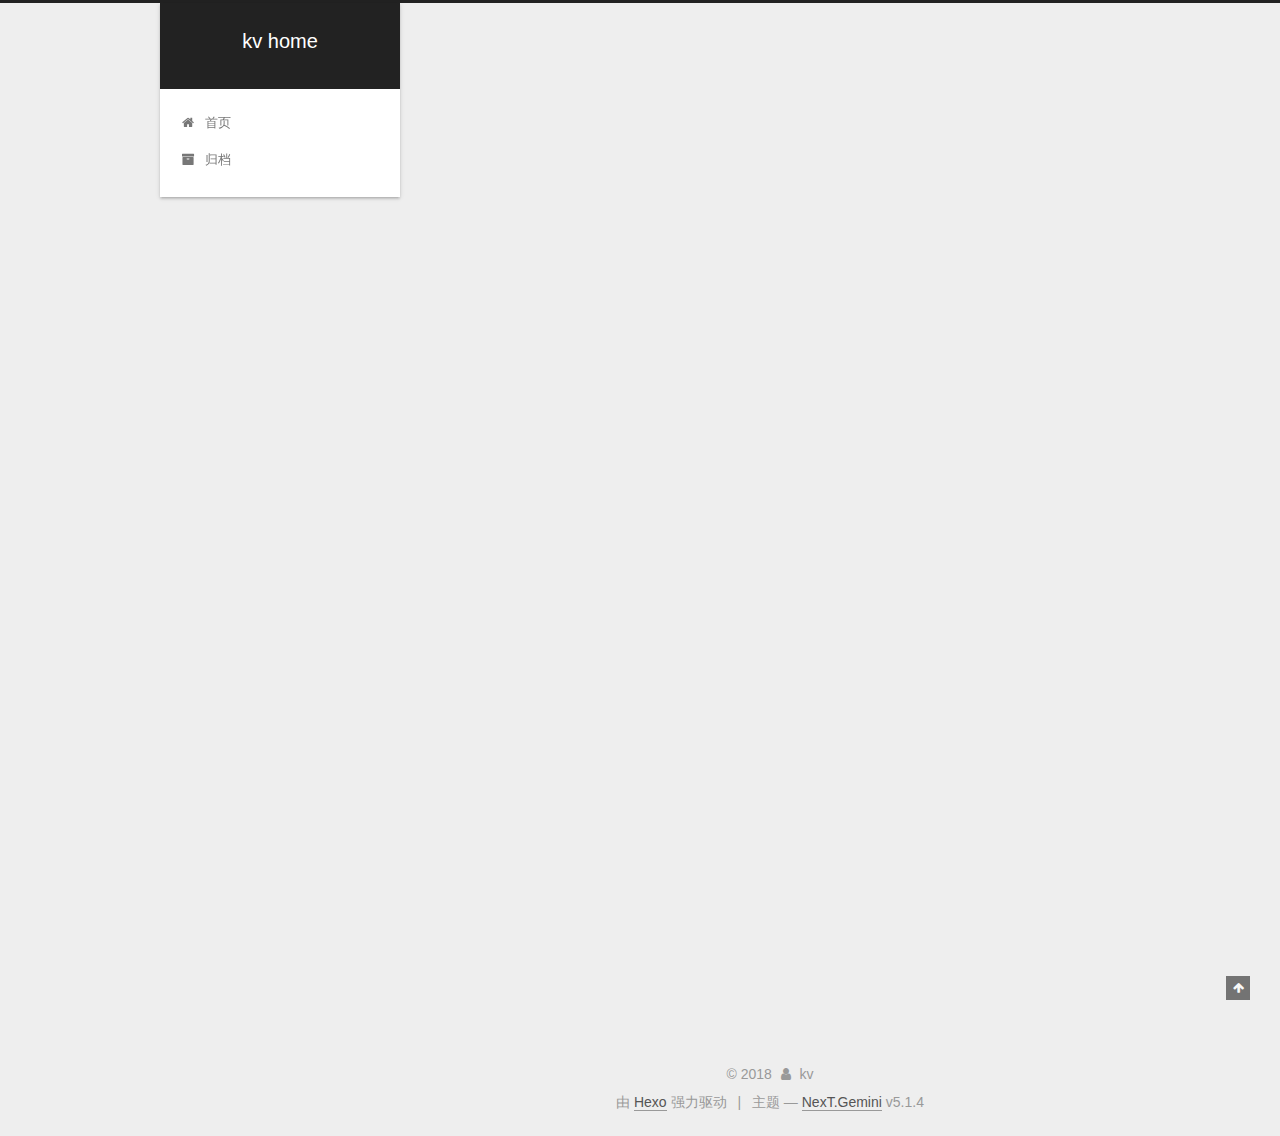
==== commit 6ce81a83: "Site updated: 2018-05-15 15:59:56" ====
--- a/index.html
+++ b/index.html
@@ -74,7 +74,7 @@
 
 
 
-  <link rel="alternate" href="/atom.xml" title="Hexo" type="application/atom+xml" />
+  <link rel="alternate" href="/atom.xml" title="kv home" type="application/atom+xml" />
 
 
 
@@ -82,12 +82,12 @@
 
 
 <meta property="og:type" content="website">
-<meta property="og:title" content="Hexo">
+<meta property="og:title" content="kv home">
 <meta property="og:url" content="http://yoursite.com/index.html">
-<meta property="og:site_name" content="Hexo">
+<meta property="og:site_name" content="kv home">
 <meta property="og:locale" content="zh-Hans">
 <meta name="twitter:card" content="summary">
-<meta name="twitter:title" content="Hexo">
+<meta name="twitter:title" content="kv home">
 
 
 
@@ -123,7 +123,7 @@
 
 
 
-  <title>Hexo</title>
+  <title>kv home</title>
   
 
 
@@ -154,7 +154,7 @@
     <div class="custom-logo-site-title">
       <a href="/"  class="brand" rel="start">
         <span class="logo-line-before"><i></i></span>
-        <span class="site-title">Hexo</span>
+        <span class="site-title">kv home</span>
         <span class="logo-line-after"><i></i></span>
       </a>
     </div>
@@ -240,7 +240,7 @@
     </span>
 
     <span hidden itemprop="publisher" itemscope itemtype="http://schema.org/Organization">
-      <meta itemprop="name" content="Hexo">
+      <meta itemprop="name" content="kv home">
     </span>
 
     
--- a/css/main.css
+++ b/css/main.css
@@ -1823,7 +1823,7 @@
   width: 4px;
   height: 4px;
   border-radius: 50%;
-  background: #ff5294;
+  background: #999fff;
 }
 .links-of-blogroll {
   font-size: 13px;
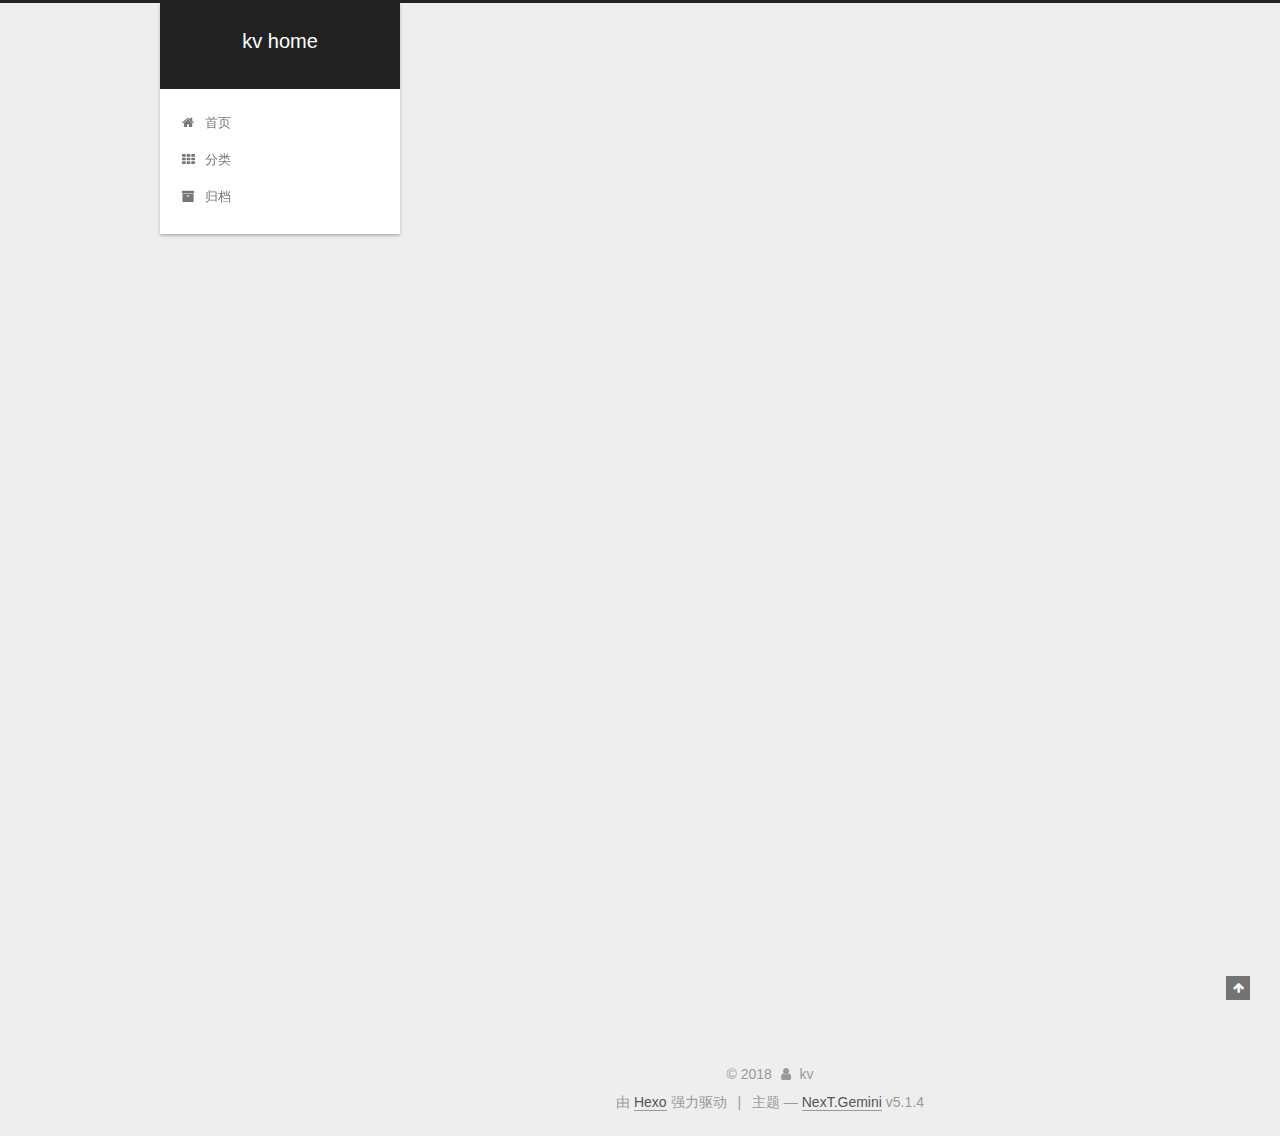
==== commit 65eb76f6: "Site updated: 2018-05-15 16:02:15" ====
--- a/index.html
+++ b/index.html
@@ -189,6 +189,16 @@
         </li>
       
         
+        <li class="menu-item menu-item-categories">
+          <a href="/categories/" rel="section">
+            
+              <i class="menu-item-icon fa fa-fw fa-th"></i> <br />
+            
+            分类
+          </a>
+        </li>
+      
+        
         <li class="menu-item menu-item-archives">
           <a href="/archives/" rel="section">
             
--- a/css/main.css
+++ b/css/main.css
@@ -1823,7 +1823,7 @@
   width: 4px;
   height: 4px;
   border-radius: 50%;
-  background: #999fff;
+  background: #d28361;
 }
 .links-of-blogroll {
   font-size: 13px;
